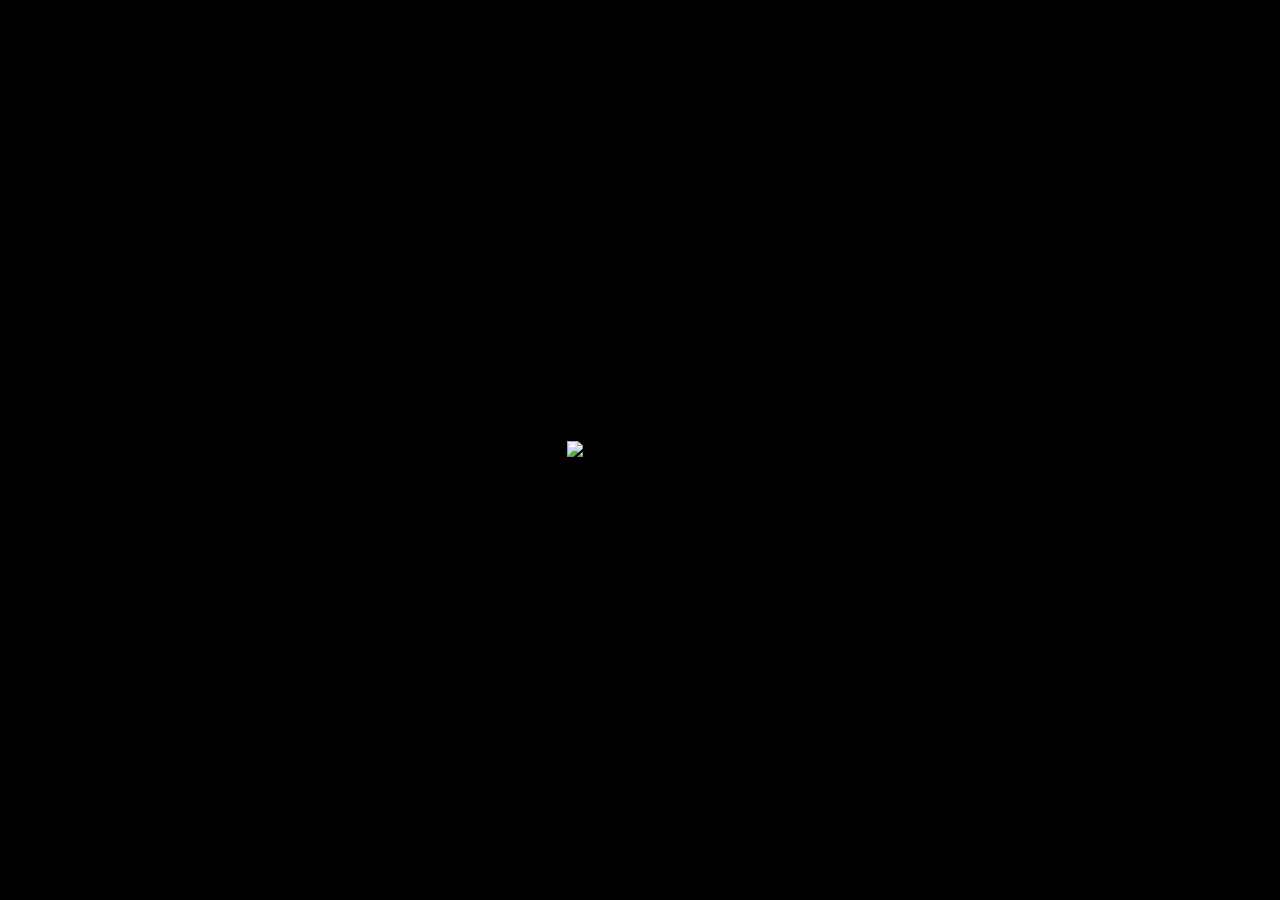
==== index.html @ bd14fe18 "Modify title and image format in index.html Updated the title and changed image format from JPG to J" ====
<!DOCTYPE html>
<html lang="en">
<head>
    <meta charset="UTF-8">
    <meta name="viewport" content="width=device-width, initial-scale=1.0">
    <title>C̸̨̢̨̨̨̧̢̡̥̥͖̳̙̙͉̱̩̰͔̯͉̠̫̪͎͖̘̲͓̥̪̠͚̪̟̰̬͈̤̜̻͉̼͉̼̺̟̠̖̲̝͖̺̗̱̮̫̱̓́̒̑͆̉̾͑̀̏̃̾̊͗̇͋͌̋͒͊̈̀̂̚͜͜͝͝ͅͅǪ̸̧̡̛͉̘̟̭̹̬͚̞͎̰̪̮̲̟̼̩̱͙̮͉̺͙̖̪̠̪̦̼͎̜͎̜̬̺̘̝̲̪͙̘̺͕̙̼͍̪͈͙̲͎͍͎̰͚͙̗̭̗̝̮̤͎̜̿̄̆̈̋̽̀̊̂̇͋̂̌͌͗̈́̇̐̾̓͊̈́̄̉̎̒̕͘̚̕͝͝͠ͅͅŅ̵̢̜̪̱̗͚̹̙̄̓́̎͗͒̽̀̉͑̒̂̄̅̎́̏̇́̒̔̀̈́̔̓̐͂̒͒̌͊̏͊̃̓̂͒́̍̂̈́̕̚͘͜͝͝͝Ş̷̨̡̨̧̨̡̨̛̛̳̩̙̻͙̪̞͍͕͙̲̹̫̫̟̤̙̦͎͇͚̩͙͕̺̥̣̮̖̭̱̳̼̟̙͉͎̖͖̞̻͚̦̹̯̞͍̘̺̪͔̭͓͙̪̪͇̥̺̫̯̹̭̦͎͈̳̻̮̲̠̹̠̮̪͎̯͎͕͓̲͕̳̪̩͓̪͕͖͔̭̺̜̂͒̾̇͗̈͆̍̆͒̓̐͛̓̓̉̋͊̋̽͊̾͑̉̈́̇͋̔͆̇͌̈́͊̂̉̑͌̅͗̀̃͊̓͂̃̓̅̉̓̇͑̓̀͋̐͑̿̏̎̂͊̇̀̽̑͛̌̐̇́̈́̓͗̈́̅́̀̏̐͌̅̆̋͐̒͌͛̓͘͝͝ͅͅͅŘ̴̡̢̛̛̭͈̭͈̳̪̪̪̜̙̞̤̮͍̙͚̆̌͂̌̾͆́̑̂͗͆̈͆͗̇͛͌̽͆͗̍̃̽̀͗̑͊͒̒̔̅́̄̄̓͊̍́͊̇͗̈̈́̃̑̈́̊̆͂̊̄̋́̀́͒͛̆͑̏͂̎̄͊̾̔͊̃͂͛̇̊͐͆̓̚̕͘͝͠͝͠͝͠͠͝͠A̴̧̢̢̧̨̡̡̡̛̛̛̛̤͇̞̭̮͖̜̗̖̹͍̰̜̣̙̭̜͎͇̫͉̯̝͔͙̘̤̭̱̱̻̗̝̙̼̤̫̹̣̜̖͚͓͈̳͓̳̘̦̯̩̘̖͓̺̪̯͓̹̮̜̻͈̼̲͍͎͈̣̻͉̬̞̖͎̬̖͚̖̣̹͖̮̭̗̪͕͓̯̟̝͙̠̒̓̓́̽̿̓͌͗͑̇̅͑̓̾̏̔́͑̄̔̃͌̔́̐́̿̿̌͒̅̽̓͑́͒̀̐͆̒͛̄́́̂̐̊̆͛̀̃̓̿͊̀̀̌̽̑͆̄̅̏͊͆̎͑̈́̃̒̓̾̈́̈́͊͆̆̀̈͗̏͋͒̾̄̏̀̕̕̚͘͜͠͝͠͠͝͝͝͝ͅͅͅŅ̷̢̧̢̨̛̛̛͈̤̩̠̤̤͎̞͉͓͍̻͚͍͉̦̠̫̮͔̩͚͙̩̜̣̘̭͖͖͙̬͉̯͖̮̤̥͙̽̂̓̀̑͋̀̅̔̎̌͋̔̓̾͂͂̾͑̊͋̀͆̈̈͛̔̉̾̔̏͋̈̎̾̿͑̍̓͊̑͛̌̈́͊̃̔͐̿̌̀̊̔̋̋̀̓̿̽̂̿̓̋̀͌͒̿̏͑͂̈́̃͑́̂̓̄̎̕͘̕̕̕̕͝͠͠͠͠͝͝͠ͅȚ̷̢̨̧̨̨͕̦̳̻̹̥̻̫̬̘̼͚͍̳̫̠̰̳̘͓̟̣̬̘̞̭̬̬̱̖̰͈̫̜̰̰͓̗̤̻̰͔̼͖̫̙͕͙͚̠̖̬̩̓͑́̍ͅͅ</title>
    <style>
        body {
            display: flex;
            justify-content: center;
            align-items: center;
            height: 100vh;
            margin: 0;
            background-color: #000; /* black background */
        }
        video {
            max-width: 100%;
            max-height: 100%;
            box-shadow: 0 0 20px rgba(0,0,0,0.5);
        }
    </style>
</head>
<body>
   <img src="biggles.jpeg" alt="bigglesworth the cat">
</body>
</html>
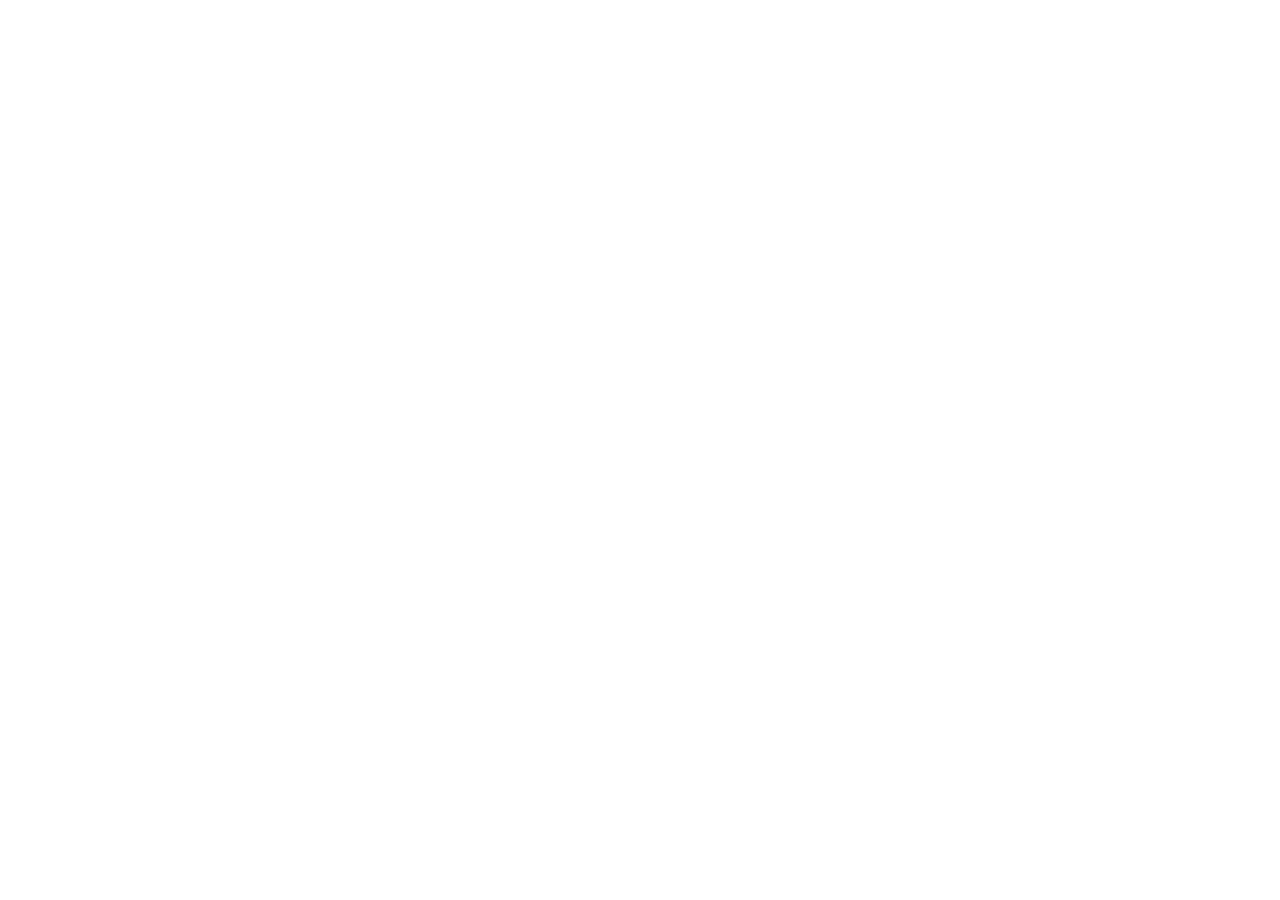
==== commit 803403b3: "Fix image file extension in index.html Updated image source from 'biggles.jpeg' to 'biggles.jpg'." ====
--- a/index.html
+++ b/index.html
@@ -5,22 +5,10 @@
     <meta name="viewport" content="width=device-width, initial-scale=1.0">
     <title>C̸̨̢̨̨̨̧̢̡̥̥͖̳̙̙͉̱̩̰͔̯͉̠̫̪͎͖̘̲͓̥̪̠͚̪̟̰̬͈̤̜̻͉̼͉̼̺̟̠̖̲̝͖̺̗̱̮̫̱̓́̒̑͆̉̾͑̀̏̃̾̊͗̇͋͌̋͒͊̈̀̂̚͜͜͝͝ͅͅǪ̸̧̡̛͉̘̟̭̹̬͚̞͎̰̪̮̲̟̼̩̱͙̮͉̺͙̖̪̠̪̦̼͎̜͎̜̬̺̘̝̲̪͙̘̺͕̙̼͍̪͈͙̲͎͍͎̰͚͙̗̭̗̝̮̤͎̜̿̄̆̈̋̽̀̊̂̇͋̂̌͌͗̈́̇̐̾̓͊̈́̄̉̎̒̕͘̚̕͝͝͠ͅͅŅ̵̢̜̪̱̗͚̹̙̄̓́̎͗͒̽̀̉͑̒̂̄̅̎́̏̇́̒̔̀̈́̔̓̐͂̒͒̌͊̏͊̃̓̂͒́̍̂̈́̕̚͘͜͝͝͝Ş̷̨̡̨̧̨̡̨̛̛̳̩̙̻͙̪̞͍͕͙̲̹̫̫̟̤̙̦͎͇͚̩͙͕̺̥̣̮̖̭̱̳̼̟̙͉͎̖͖̞̻͚̦̹̯̞͍̘̺̪͔̭͓͙̪̪͇̥̺̫̯̹̭̦͎͈̳̻̮̲̠̹̠̮̪͎̯͎͕͓̲͕̳̪̩͓̪͕͖͔̭̺̜̂͒̾̇͗̈͆̍̆͒̓̐͛̓̓̉̋͊̋̽͊̾͑̉̈́̇͋̔͆̇͌̈́͊̂̉̑͌̅͗̀̃͊̓͂̃̓̅̉̓̇͑̓̀͋̐͑̿̏̎̂͊̇̀̽̑͛̌̐̇́̈́̓͗̈́̅́̀̏̐͌̅̆̋͐̒͌͛̓͘͝͝ͅͅͅŘ̴̡̢̛̛̭͈̭͈̳̪̪̪̜̙̞̤̮͍̙͚̆̌͂̌̾͆́̑̂͗͆̈͆͗̇͛͌̽͆͗̍̃̽̀͗̑͊͒̒̔̅́̄̄̓͊̍́͊̇͗̈̈́̃̑̈́̊̆͂̊̄̋́̀́͒͛̆͑̏͂̎̄͊̾̔͊̃͂͛̇̊͐͆̓̚̕͘͝͠͝͠͝͠͠͝͠A̴̧̢̢̧̨̡̡̡̛̛̛̛̤͇̞̭̮͖̜̗̖̹͍̰̜̣̙̭̜͎͇̫͉̯̝͔͙̘̤̭̱̱̻̗̝̙̼̤̫̹̣̜̖͚͓͈̳͓̳̘̦̯̩̘̖͓̺̪̯͓̹̮̜̻͈̼̲͍͎͈̣̻͉̬̞̖͎̬̖͚̖̣̹͖̮̭̗̪͕͓̯̟̝͙̠̒̓̓́̽̿̓͌͗͑̇̅͑̓̾̏̔́͑̄̔̃͌̔́̐́̿̿̌͒̅̽̓͑́͒̀̐͆̒͛̄́́̂̐̊̆͛̀̃̓̿͊̀̀̌̽̑͆̄̅̏͊͆̎͑̈́̃̒̓̾̈́̈́͊͆̆̀̈͗̏͋͒̾̄̏̀̕̕̚͘͜͠͝͠͠͝͝͝͝ͅͅͅŅ̷̢̧̢̨̛̛̛͈̤̩̠̤̤͎̞͉͓͍̻͚͍͉̦̠̫̮͔̩͚͙̩̜̣̘̭͖͖͙̬͉̯͖̮̤̥͙̽̂̓̀̑͋̀̅̔̎̌͋̔̓̾͂͂̾͑̊͋̀͆̈̈͛̔̉̾̔̏͋̈̎̾̿͑̍̓͊̑͛̌̈́͊̃̔͐̿̌̀̊̔̋̋̀̓̿̽̂̿̓̋̀͌͒̿̏͑͂̈́̃͑́̂̓̄̎̕͘̕̕̕̕͝͠͠͠͠͝͝͠ͅȚ̷̢̨̧̨̨͕̦̳̻̹̥̻̫̬̘̼͚͍̳̫̠̰̳̘͓̟̣̬̘̞̭̬̬̱̖̰͈̫̜̰̰͓̗̤̻̰͔̼͖̫̙͕͙͚̠̖̬̩̓͑́̍ͅͅ</title>
     <style>
-        body {
-            display: flex;
-            justify-content: center;
-            align-items: center;
-            height: 100vh;
-            margin: 0;
-            background-color: #000; /* black background */
-        }
-        video {
-            max-width: 100%;
-            max-height: 100%;
-            box-shadow: 0 0 20px rgba(0,0,0,0.5);
-        }
+          <body>
+   <img src="biggles.jpg" alt="bigglesworth the cat">
+</body>
     </style>
 </head>
-<body>
-   <img src="biggles.jpeg" alt="bigglesworth the cat">
-</body>
+
 </html>
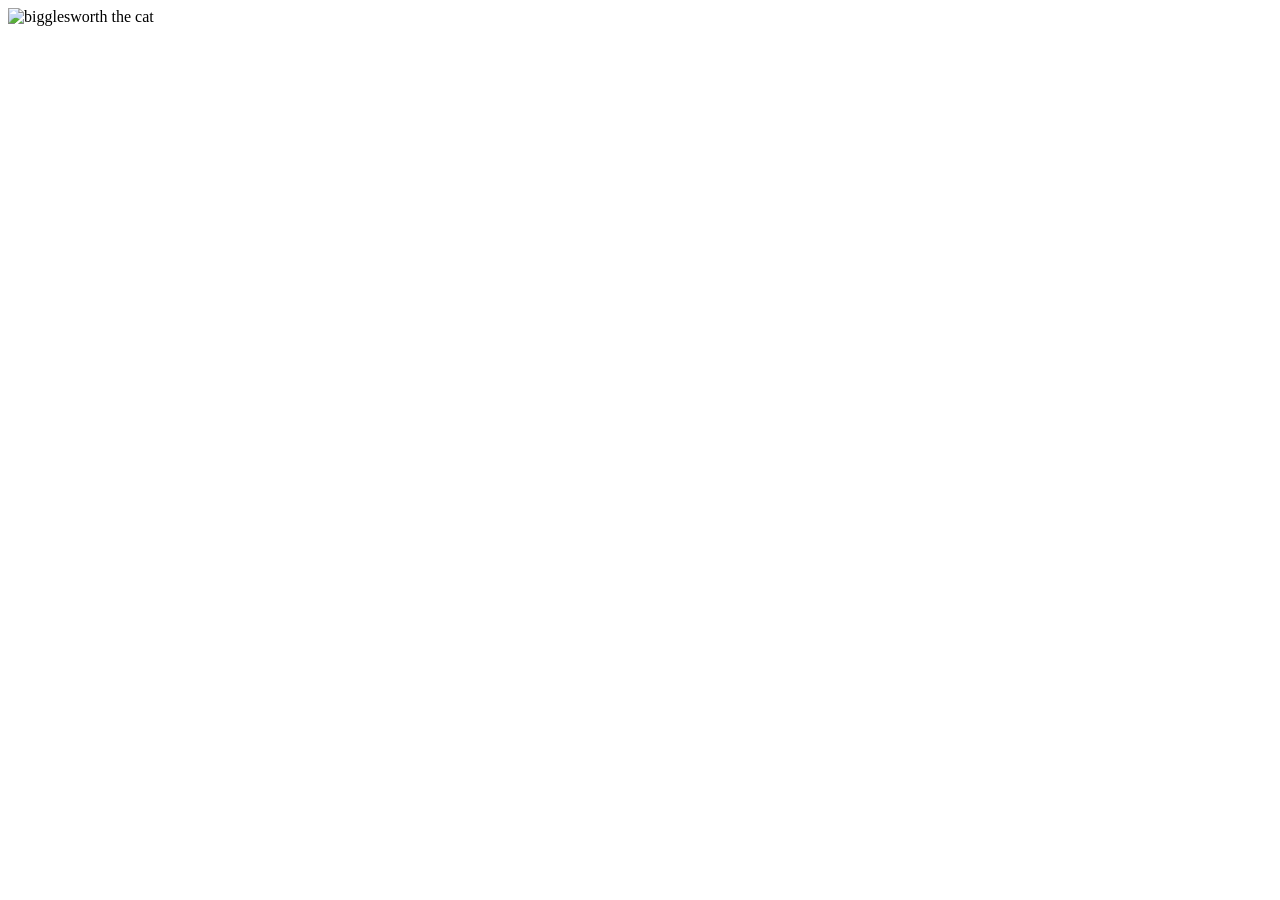
==== commit 32796689: "Update index.html" ====
--- a/index.html
+++ b/index.html
@@ -4,11 +4,14 @@
     <meta charset="UTF-8">
     <meta name="viewport" content="width=device-width, initial-scale=1.0">
     <title>C̸̨̢̨̨̨̧̢̡̥̥͖̳̙̙͉̱̩̰͔̯͉̠̫̪͎͖̘̲͓̥̪̠͚̪̟̰̬͈̤̜̻͉̼͉̼̺̟̠̖̲̝͖̺̗̱̮̫̱̓́̒̑͆̉̾͑̀̏̃̾̊͗̇͋͌̋͒͊̈̀̂̚͜͜͝͝ͅͅǪ̸̧̡̛͉̘̟̭̹̬͚̞͎̰̪̮̲̟̼̩̱͙̮͉̺͙̖̪̠̪̦̼͎̜͎̜̬̺̘̝̲̪͙̘̺͕̙̼͍̪͈͙̲͎͍͎̰͚͙̗̭̗̝̮̤͎̜̿̄̆̈̋̽̀̊̂̇͋̂̌͌͗̈́̇̐̾̓͊̈́̄̉̎̒̕͘̚̕͝͝͠ͅͅŅ̵̢̜̪̱̗͚̹̙̄̓́̎͗͒̽̀̉͑̒̂̄̅̎́̏̇́̒̔̀̈́̔̓̐͂̒͒̌͊̏͊̃̓̂͒́̍̂̈́̕̚͘͜͝͝͝Ş̷̨̡̨̧̨̡̨̛̛̳̩̙̻͙̪̞͍͕͙̲̹̫̫̟̤̙̦͎͇͚̩͙͕̺̥̣̮̖̭̱̳̼̟̙͉͎̖͖̞̻͚̦̹̯̞͍̘̺̪͔̭͓͙̪̪͇̥̺̫̯̹̭̦͎͈̳̻̮̲̠̹̠̮̪͎̯͎͕͓̲͕̳̪̩͓̪͕͖͔̭̺̜̂͒̾̇͗̈͆̍̆͒̓̐͛̓̓̉̋͊̋̽͊̾͑̉̈́̇͋̔͆̇͌̈́͊̂̉̑͌̅͗̀̃͊̓͂̃̓̅̉̓̇͑̓̀͋̐͑̿̏̎̂͊̇̀̽̑͛̌̐̇́̈́̓͗̈́̅́̀̏̐͌̅̆̋͐̒͌͛̓͘͝͝ͅͅͅŘ̴̡̢̛̛̭͈̭͈̳̪̪̪̜̙̞̤̮͍̙͚̆̌͂̌̾͆́̑̂͗͆̈͆͗̇͛͌̽͆͗̍̃̽̀͗̑͊͒̒̔̅́̄̄̓͊̍́͊̇͗̈̈́̃̑̈́̊̆͂̊̄̋́̀́͒͛̆͑̏͂̎̄͊̾̔͊̃͂͛̇̊͐͆̓̚̕͘͝͠͝͠͝͠͠͝͠A̴̧̢̢̧̨̡̡̡̛̛̛̛̤͇̞̭̮͖̜̗̖̹͍̰̜̣̙̭̜͎͇̫͉̯̝͔͙̘̤̭̱̱̻̗̝̙̼̤̫̹̣̜̖͚͓͈̳͓̳̘̦̯̩̘̖͓̺̪̯͓̹̮̜̻͈̼̲͍͎͈̣̻͉̬̞̖͎̬̖͚̖̣̹͖̮̭̗̪͕͓̯̟̝͙̠̒̓̓́̽̿̓͌͗͑̇̅͑̓̾̏̔́͑̄̔̃͌̔́̐́̿̿̌͒̅̽̓͑́͒̀̐͆̒͛̄́́̂̐̊̆͛̀̃̓̿͊̀̀̌̽̑͆̄̅̏͊͆̎͑̈́̃̒̓̾̈́̈́͊͆̆̀̈͗̏͋͒̾̄̏̀̕̕̚͘͜͠͝͠͠͝͝͝͝ͅͅͅŅ̷̢̧̢̨̛̛̛͈̤̩̠̤̤͎̞͉͓͍̻͚͍͉̦̠̫̮͔̩͚͙̩̜̣̘̭͖͖͙̬͉̯͖̮̤̥͙̽̂̓̀̑͋̀̅̔̎̌͋̔̓̾͂͂̾͑̊͋̀͆̈̈͛̔̉̾̔̏͋̈̎̾̿͑̍̓͊̑͛̌̈́͊̃̔͐̿̌̀̊̔̋̋̀̓̿̽̂̿̓̋̀͌͒̿̏͑͂̈́̃͑́̂̓̄̎̕͘̕̕̕̕͝͠͠͠͠͝͝͠ͅȚ̷̢̨̧̨̨͕̦̳̻̹̥̻̫̬̘̼͚͍̳̫̠̰̳̘͓̟̣̬̘̞̭̬̬̱̖̰͈̫̜̰̰͓̗̤̻̰͔̼͖̫̙͕͙͚̠̖̬̩̓͑́̍ͅͅ</title>
-    <style>
-          <body>
-   <img src="biggles.jpg" alt="bigglesworth the cat">
+
+        
+ 
+      <body>
+
+            <img src="biggles.jpg" alt="bigglesworth the cat">
 </body>
-    </style>
+
 </head>
 
 </html>
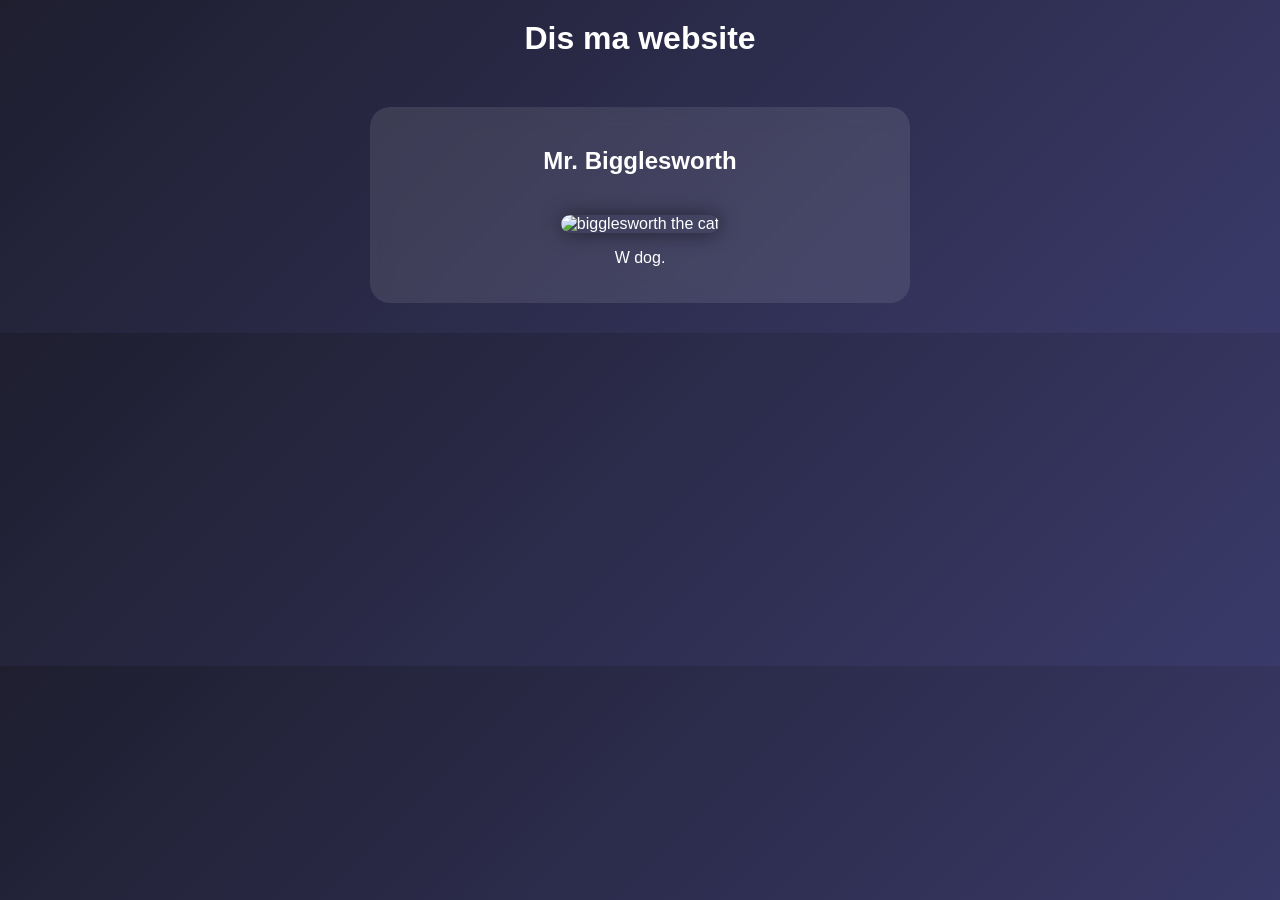
==== commit f3d9c508: "Revamp index.html with styles and content Added styling and structured content to the HTML file." ====
--- a/index.html
+++ b/index.html
@@ -3,15 +3,67 @@
 <head>
     <meta charset="UTF-8">
     <meta name="viewport" content="width=device-width, initial-scale=1.0">
-    <title>C̸̨̢̨̨̨̧̢̡̥̥͖̳̙̙͉̱̩̰͔̯͉̠̫̪͎͖̘̲͓̥̪̠͚̪̟̰̬͈̤̜̻͉̼͉̼̺̟̠̖̲̝͖̺̗̱̮̫̱̓́̒̑͆̉̾͑̀̏̃̾̊͗̇͋͌̋͒͊̈̀̂̚͜͜͝͝ͅͅǪ̸̧̡̛͉̘̟̭̹̬͚̞͎̰̪̮̲̟̼̩̱͙̮͉̺͙̖̪̠̪̦̼͎̜͎̜̬̺̘̝̲̪͙̘̺͕̙̼͍̪͈͙̲͎͍͎̰͚͙̗̭̗̝̮̤͎̜̿̄̆̈̋̽̀̊̂̇͋̂̌͌͗̈́̇̐̾̓͊̈́̄̉̎̒̕͘̚̕͝͝͠ͅͅŅ̵̢̜̪̱̗͚̹̙̄̓́̎͗͒̽̀̉͑̒̂̄̅̎́̏̇́̒̔̀̈́̔̓̐͂̒͒̌͊̏͊̃̓̂͒́̍̂̈́̕̚͘͜͝͝͝Ş̷̨̡̨̧̨̡̨̛̛̳̩̙̻͙̪̞͍͕͙̲̹̫̫̟̤̙̦͎͇͚̩͙͕̺̥̣̮̖̭̱̳̼̟̙͉͎̖͖̞̻͚̦̹̯̞͍̘̺̪͔̭͓͙̪̪͇̥̺̫̯̹̭̦͎͈̳̻̮̲̠̹̠̮̪͎̯͎͕͓̲͕̳̪̩͓̪͕͖͔̭̺̜̂͒̾̇͗̈͆̍̆͒̓̐͛̓̓̉̋͊̋̽͊̾͑̉̈́̇͋̔͆̇͌̈́͊̂̉̑͌̅͗̀̃͊̓͂̃̓̅̉̓̇͑̓̀͋̐͑̿̏̎̂͊̇̀̽̑͛̌̐̇́̈́̓͗̈́̅́̀̏̐͌̅̆̋͐̒͌͛̓͘͝͝ͅͅͅŘ̴̡̢̛̛̭͈̭͈̳̪̪̪̜̙̞̤̮͍̙͚̆̌͂̌̾͆́̑̂͗͆̈͆͗̇͛͌̽͆͗̍̃̽̀͗̑͊͒̒̔̅́̄̄̓͊̍́͊̇͗̈̈́̃̑̈́̊̆͂̊̄̋́̀́͒͛̆͑̏͂̎̄͊̾̔͊̃͂͛̇̊͐͆̓̚̕͘͝͠͝͠͝͠͠͝͠A̴̧̢̢̧̨̡̡̡̛̛̛̛̤͇̞̭̮͖̜̗̖̹͍̰̜̣̙̭̜͎͇̫͉̯̝͔͙̘̤̭̱̱̻̗̝̙̼̤̫̹̣̜̖͚͓͈̳͓̳̘̦̯̩̘̖͓̺̪̯͓̹̮̜̻͈̼̲͍͎͈̣̻͉̬̞̖͎̬̖͚̖̣̹͖̮̭̗̪͕͓̯̟̝͙̠̒̓̓́̽̿̓͌͗͑̇̅͑̓̾̏̔́͑̄̔̃͌̔́̐́̿̿̌͒̅̽̓͑́͒̀̐͆̒͛̄́́̂̐̊̆͛̀̃̓̿͊̀̀̌̽̑͆̄̅̏͊͆̎͑̈́̃̒̓̾̈́̈́͊͆̆̀̈͗̏͋͒̾̄̏̀̕̕̚͘͜͠͝͠͠͝͝͝͝ͅͅͅŅ̷̢̧̢̨̛̛̛͈̤̩̠̤̤͎̞͉͓͍̻͚͍͉̦̠̫̮͔̩͚͙̩̜̣̘̭͖͖͙̬͉̯͖̮̤̥͙̽̂̓̀̑͋̀̅̔̎̌͋̔̓̾͂͂̾͑̊͋̀͆̈̈͛̔̉̾̔̏͋̈̎̾̿͑̍̓͊̑͛̌̈́͊̃̔͐̿̌̀̊̔̋̋̀̓̿̽̂̿̓̋̀͌͒̿̏͑͂̈́̃͑́̂̓̄̎̕͘̕̕̕̕͝͠͠͠͠͝͝͠ͅȚ̷̢̨̧̨̨͕̦̳̻̹̥̻̫̬̘̼͚͍̳̫̠̰̳̘͓̟̣̬̘̞̭̬̬̱̖̰͈̫̜̰̰͓̗̤̻̰͔̼͖̫̙͕͙͚̠̖̬̩̓͑́̍ͅͅ</title>
+    <title>ConsrantSite</title>
 
-        
- 
-      <body>
+    <style>
+        body {
+            margin: 0;
+            font-family: Arial, sans-serif;
+            background: linear-gradient(135deg, #1e1e2f, #3a3a6a);
+            color: white;
+            text-align: center;
+        }
 
-            <img src="biggles.jpg" alt="bigglesworth the cat">
-</body>
+        header {
+            padding: 20px;
+            font-size: 2em;
+            font-weight: bold;
+        }
 
+        img {
+            max-width: 300px;
+            border-radius: 20px;
+            margin-top: 20px;
+            box-shadow: 0 0 20px rgba(0,0,0,0.5);
+        }
+
+        .card {
+            background: rgba(255,255,255,0.1);
+            padding: 20px;
+            margin: 30px auto;
+            width: 80%;
+            max-width: 500px;
+            border-radius: 20px;
+            backdrop-filter: blur(10px);
+        }
+
+        button {
+            background: #ff4c4c;
+            border: none;
+            padding: 10px 20px;
+            border-radius: 10px;
+            color: white;
+            cursor: pointer;
+            margin-top: 15px;
+        }
+
+        button:hover {
+            background: #ff2a2a;
+        }
+    </style>
 </head>
 
+<body>
+
+<header>Dis ma website</header>
+
+<div class="card">
+    <h2>Mr. Bigglesworth</h2>
+    <img src="biggles.jpg" alt="bigglesworth the cat">
+    <p>W dog.</p>
+
+   
+</div>
+
+</body>
 </html>
